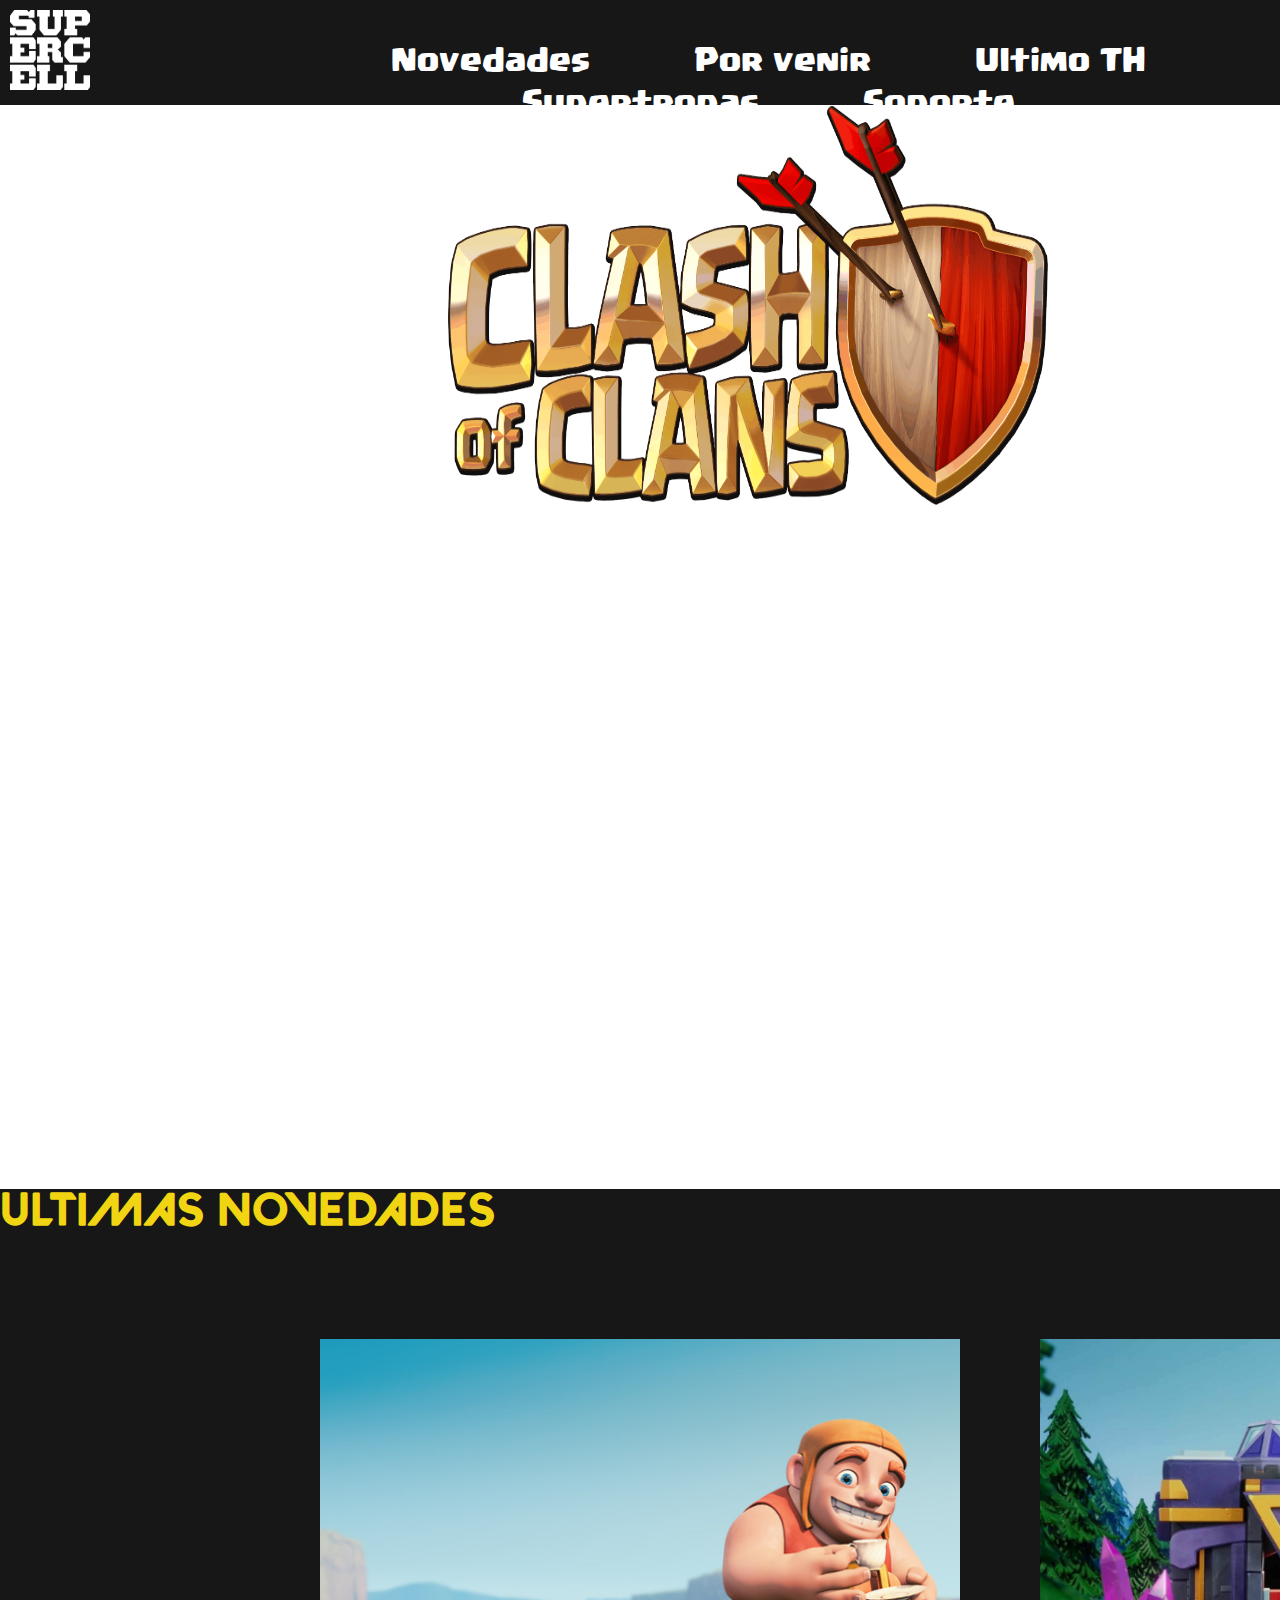
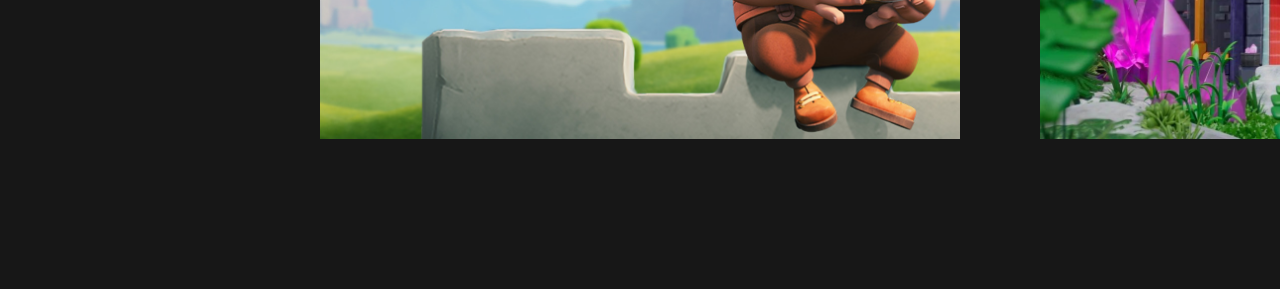
==== clash of clans/index.html @ afc5cb71 "1" ====
<!DOCTYPE html>
<html lang="en">
<head>
  <link rel="import" href="fonts/Supercell-magic-webfont.ttf">
    <link href="https://www.cssscript.com/demo/sticky.css" rel="stylesheet" type="text/css">
    <meta charset="UTF-8">
    <meta http-equiv="X-UA-Compatible" content="IE=edge">
    <meta name="viewport" content="width=device-width, initial-scale=1.0">
    <title>Document</title>
    <link rel="stylesheet" href="css/style.css">
    <link rel="stylesheet" href="css/draggable-slider.css"/>
</head>
<body>
    <header>
        <nav>
            <img src="css/imagenes/logo_supercell@2x.png" alt="" class="logo">
            <ul>
                <li><a href="">Novedades</a></li>
                <li><a href="">Por venir</a></li>
                <li><a href="">Ultimo TH</a></li>
                <li><a href="">Supertropas</a></li>
                <li><a href="">Soporte</a></li>              
            </ul>

        </nav>
    </header>

    <main>
      <div class="maincontenedor">
        <div class="home">
          <video width="1920px" height="1080px" autoplay muted loop id="myVideo" class="videofondo">
          <source src="css/imagenes/fondoprincipal.mp4" type="video/mp4">
          </video>
       <img src="css/imagenes/580b57fcd9996e24bc43c51c.png" alt="" class="imagen">
      </div>    

      </div>
      <div class="seccion2">
        <div class="container">
          <h1>ULTIMAS NOVEDADES</h1>
          <div id="example" class="draggable-slider">
          <div class="inner">
            <div class="slide" style="background-image: url(css/imagenes/Clash-at-Home_thumbnail_builder_906x506.jpg);"></div>
            <div class="slide" style="background-image: url(css/imagenes/1118864975_1664974596\ \(1\).jpg);"></div>
            <div class="slide" style="background-image: url(css/imagenes/2098508137_1665146391\ \(1\).jpg);"></div>
            <div class="slide" style="background-image: url(css/imagenes/balance.jpg);"></div>
            <div class="slide" style="background-image: url(css/imagenes/dragonraider.png);"></div>
          </div>
        </div>
        </div>
      </div>
          <script src="draggable-slider.js"></script>
          <script>
            const mySlider = new DraggableSlider('example');
          </script>
          <script>
          try {
            fetch(new Request("https://pagead2.googlesyndication.com/pagead/js/adsbygoogle.js", { method: 'HEAD', mode: 'no-cors' })).then(function(response) {
              return true;
            }).catch(function(e) {
              var carbonScript = document.createElement("script");
              carbonScript.src = "//cdn.carbonads.com/carbon.js?serve=CE7DC2JW&placement=wwwcssscriptcom";
              carbonScript.id = "_carbonads_js";
              document.getElementById("carbon-block").appendChild(carbonScript);
            });
          } catch (error) {
            console.log(error);
          }
          </script>
          <script async src="https://www.googletagmanager.com/gtag/js?id=G-LLWL5N9CSM"></script>
          <script>
            window.dataLayer = window.dataLayer || [];
            function gtag(){dataLayer.push(arguments);}
            gtag('js', new Date());
            gtag('config', 'G-LLWL5N9CSM');
          </script>
    </main>
</body>
</html>
---- clash of clans/css/style.css ----
@import url('https://fonts.googleapis.com/css2?family=Noto+Sans:wght@200;500&family=Poppins:wght@300;400&display=swap');
@font-face {
  font-family: 'Clash';
  src: url(fonts/Supercell-magic-webfont.ttf);
}
@font-face {
    font-family: 'Valo';
    src: url(fonts/Valorant\ Font.ttf);
}
*{
   overflow-x: hidden;
    padding: 0;
    margin: 0;
}
nav{
    position: relative;
    font-family: 'Noto Sans', sans-serif;
    width: 100%;
    height: auto;
    background-color:#171717 ;
}
nav ul{
    list-style: none;
    display: inline;
    text-align: center;
    position: absolute;
    top: 40%;
    left: 20%;
}
nav ul li{
    position: relative;
    text-align: center;
    display: inline-block;
    margin: 0 50px;
}
nav ul li a{
    font-family: 'Clash', sans-serif;
    color: white;
    text-decoration: none;
    font-size: 25px;
}
.logo{
    position: relative;
    left: 0;
    height: 80px;
    width: 80px;
    margin: 10px;
}
.home{
    position: relative;
}
.imagen{
    position: absolute;
    top: 0%;
    left: 35%;
    z-index: 50;
    height: 400px;
    width: 600px;
}
.lead { font-size: 1.5rem; font-weight: 300; }
.container { margin: 150px auto; text-align: center; }
.btn { padding: 1.25rem; border: 0; border-radius: 3px; background-color: #4F46E5; color: #fff; cursor: pointer; }
.seccion2{
  background-color: #171717;
}
.seccion2{
    position: relative;
}
.container h1{
    font-family: 'Valo';
    color: #F1D412;
    position: absolute;
    left: 0;
    top: 0;
    z-index: 5;
    font-size: 45px;
}
---- clash of clans/css/draggable-slider.css ----
/** 
 * If you don't use the default classes, you're gonna have to rename
 * these CSS selectors.
 */
.draggable-slider {
  position: relative;
  overflow: hidden;
  width: 100%;
  height: 400px;
  cursor: grab;
}

.draggable-slider.active {
  cursor: grabbing;
}

.draggable-slider .inner {
  position: absolute;
  display: flex;
  flex-direction: row;
  top: 0;
  left: 0;
  width: fit-content;
  height: inherit;
  transition: left 0.3s ease;
}

.draggable-slider.active .inner {
  transition: none;
}

/**
 * These styles can be adapted as you see fit.
 */
.draggable-slider .inner .slide {
  width: 50vw;
  height: 100%;
  line-height: 400px;
}

.draggable-slider .inner > div:nth-of-type(even) {
  background: rgb(62, 123, 255, 0.3);
}
.draggable-slider .inner > div:nth-of-type(odd) {
  background: rgb(105, 255, 110, 0.3);
}

.draggable-slider .inner > div:nth-of-type(even).active {
  background: rgb(62, 123, 255, 1);
}
.draggable-slider .inner > div:nth-of-type(odd).active {
  background: rgb(105, 255, 110, 1);
}
.slide{
  margin: 0 40px;
  background-size: cover !important;
}
.slide :nth-child(5){
  back
}
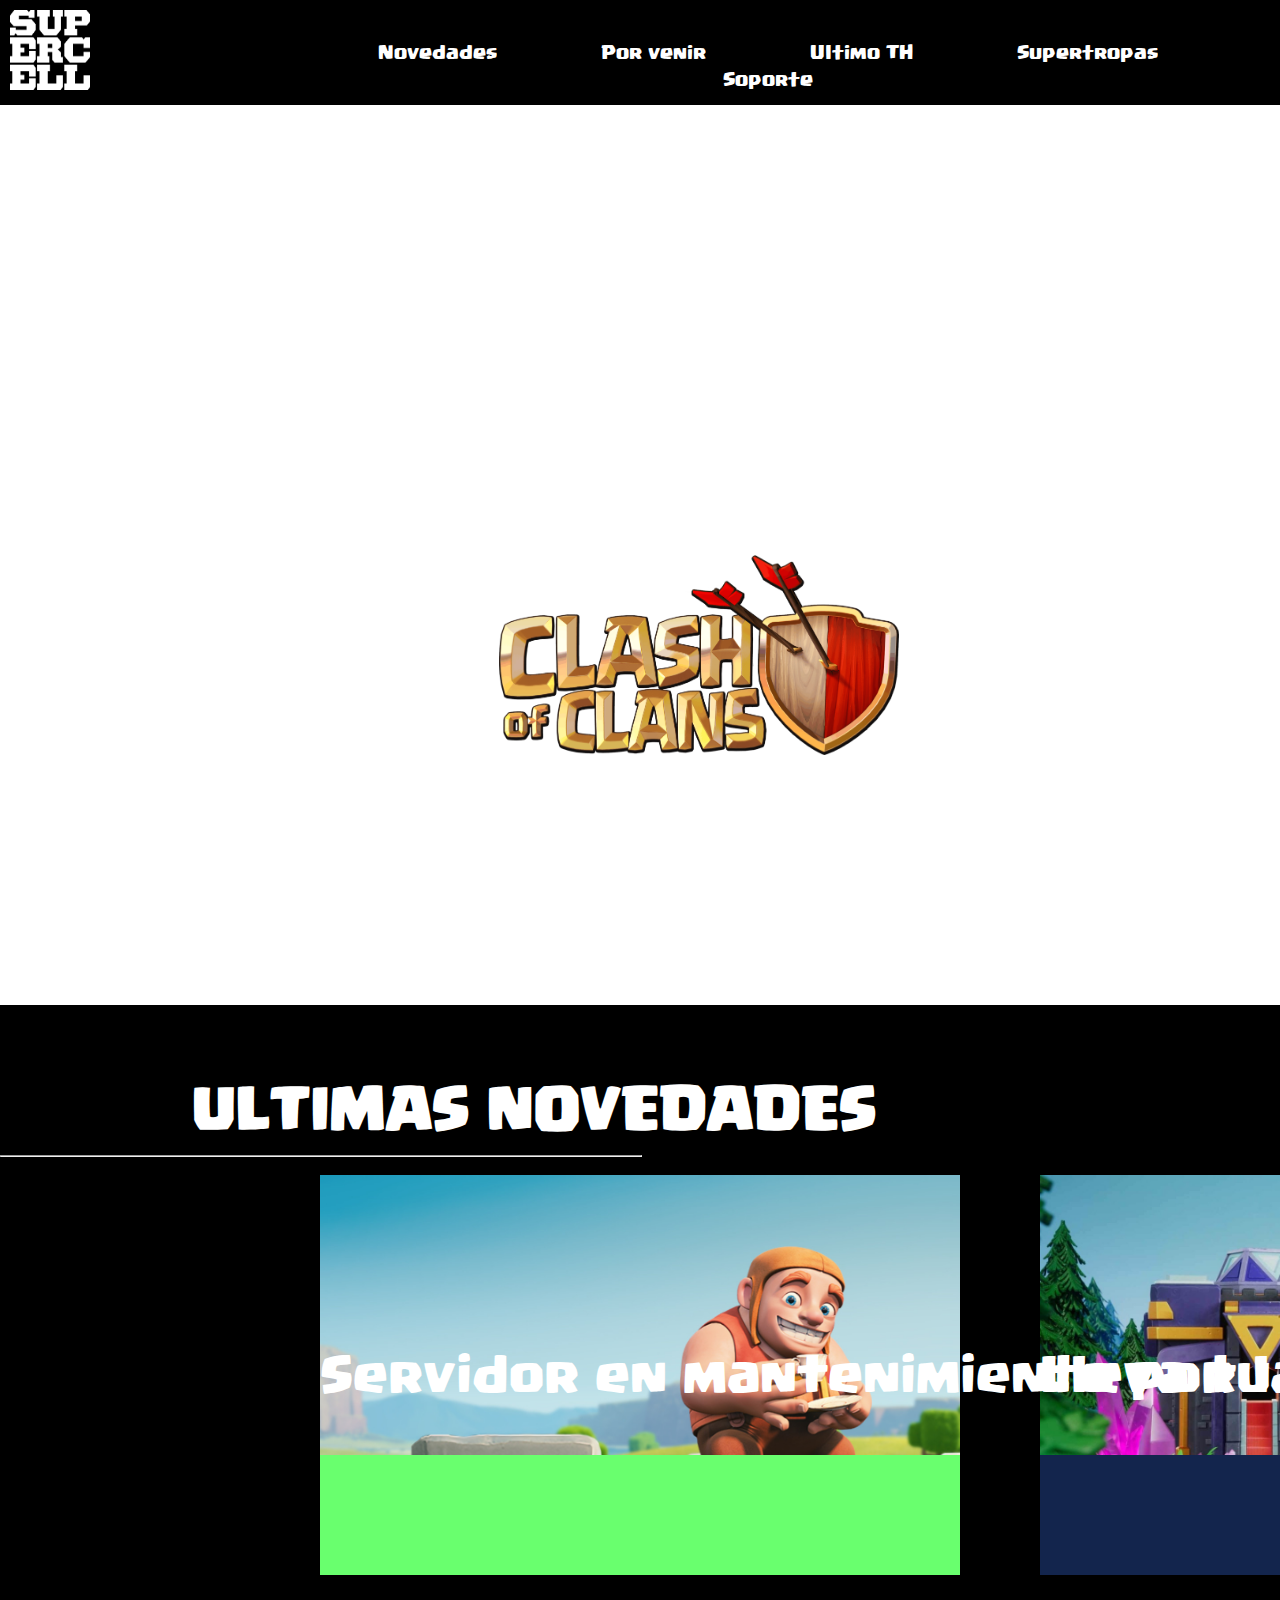
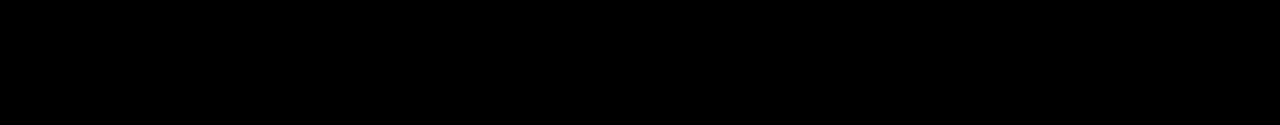
==== commit cffe577f: "2" ====
--- a/clash of clans/index.html
+++ b/clash of clans/index.html
@@ -37,15 +37,53 @@
       </div>
       <div class="seccion2">
         <div class="container">
-          <h1>ULTIMAS NOVEDADES</h1>
+          <div class="titulo">
+            <h1>ULTIMAS NOVEDADES</h1>
+          <hr>
+          <p class="background">CLASH OF CLANS</p>
+          </div>
           <div id="example" class="draggable-slider">
           <div class="inner">
-            <div class="slide" style="background-image: url(css/imagenes/Clash-at-Home_thumbnail_builder_906x506.jpg);"></div>
-            <div class="slide" style="background-image: url(css/imagenes/1118864975_1664974596\ \(1\).jpg);"></div>
-            <div class="slide" style="background-image: url(css/imagenes/2098508137_1665146391\ \(1\).jpg);"></div>
-            <div class="slide" style="background-image: url(css/imagenes/balance.jpg);"></div>
-            <div class="slide" style="background-image: url(css/imagenes/dragonraider.png);"></div>
-          </div>
+            <div class="slide">
+              <div style="background-image: url(css/imagenes/Clash-at-Home_thumbnail_builder_906x506.jpg);"></div>
+                <p>Servidor en mantenimiento por la nueva actualizacion no se desespere</p>
+                <h3>26/10/2022</h3>
+                
+
+            </div>
+            <div class="slide">
+              
+            <div style="background-image: url(css/imagenes/1118864975_1664974596\ \(1\).jpg);"></div>
+              <p>Lleva tu aldea al maximo potencial con el nuevo nivel de ayuntamiento</p>
+              <h3>25/10/2022</h3>
+              
+
+
+            </div>
+            <div class="slide">
+              <div style="background-image: url(css/imagenes/2098508137_1665146391\ \(1\).jpg);"></div>
+                <p>Nuestros heroes nunca estuvieron tan bien acompañados como con nuestras nuevas mascotas</p>
+                <h3>25/10/2022</h3>
+                 
+              
+            </div>
+            <div class="slide">
+              <div style="background-image: url(css/imagenes/balance.jpg);"></div>
+                <p>Ultimos cambios de balance y IA de las tropas</p>
+                <h3>25/10/2022</h3>
+                
+
+              
+            </div>
+            <div class="slide">
+              <div style="background-image: url(css/imagenes/dragonraider.png);"></div>
+                <p>Destruye los cielos con nuestro nuevo amigo el larry matadragones</p>
+                <h3>10/10/2022</h3>
+                
+
+              
+            </div>
+      </div>
         </div>
         </div>
       </div>
--- a/clash of clans/css/style.css
+++ b/clash of clans/css/style.css
@@ -17,7 +17,7 @@
     font-family: 'Noto Sans', sans-serif;
     width: 100%;
     height: auto;
-    background-color:#171717 ;
+    background-color:black ;
 }
 nav ul{
     list-style: none;
@@ -37,7 +37,7 @@
     font-family: 'Clash', sans-serif;
     color: white;
     text-decoration: none;
-    font-size: 25px;
+    font-size: 15px;
 }
 .logo{
     position: relative;
@@ -47,31 +47,57 @@
     margin: 10px;
 }
 .home{
+    overflow: hidden;
     position: relative;
+    height: 900px;
 }
 .imagen{
     position: absolute;
-    top: 0%;
-    left: 35%;
+    top: 50%;
+    left: 39%;
     z-index: 50;
-    height: 400px;
-    width: 600px;
+    height: 200px;
+    width: 400px;
 }
 .lead { font-size: 1.5rem; font-weight: 300; }
 .container { margin: 150px auto; text-align: center; }
 .btn { padding: 1.25rem; border: 0; border-radius: 3px; background-color: #4F46E5; color: #fff; cursor: pointer; }
 .seccion2{
-  background-color: #171717;
+  background-color: black;
 }
 .seccion2{
     position: relative;
+    overflow: hidden !important;
 }
 .container h1{
-    font-family: 'Valo';
-    color: #F1D412;
+    overflow: hidden !important;
+    font-family: 'Clash';
+    color: #fff;
     position: absolute;
-    left: 0;
-    top: 0;
+    left: 15%;
+    top: 10%;
     z-index: 5;
     font-size: 45px;
+}
+.container hr{
+    width: 50%;
+    position: relative;
+}
+.inner{
+    overflow: hidden !important;
+}
+.slide{
+    overflow: hidden !important
+}
+.slide div{
+    width: 100%;
+    height: 70%;
+    background-size: cover;
+}
+.slide p{
+    color: white;
+    font-size: 40px;
+    font-family: 'Clash';
+    position: absolute;
+    bottom: 0;
 }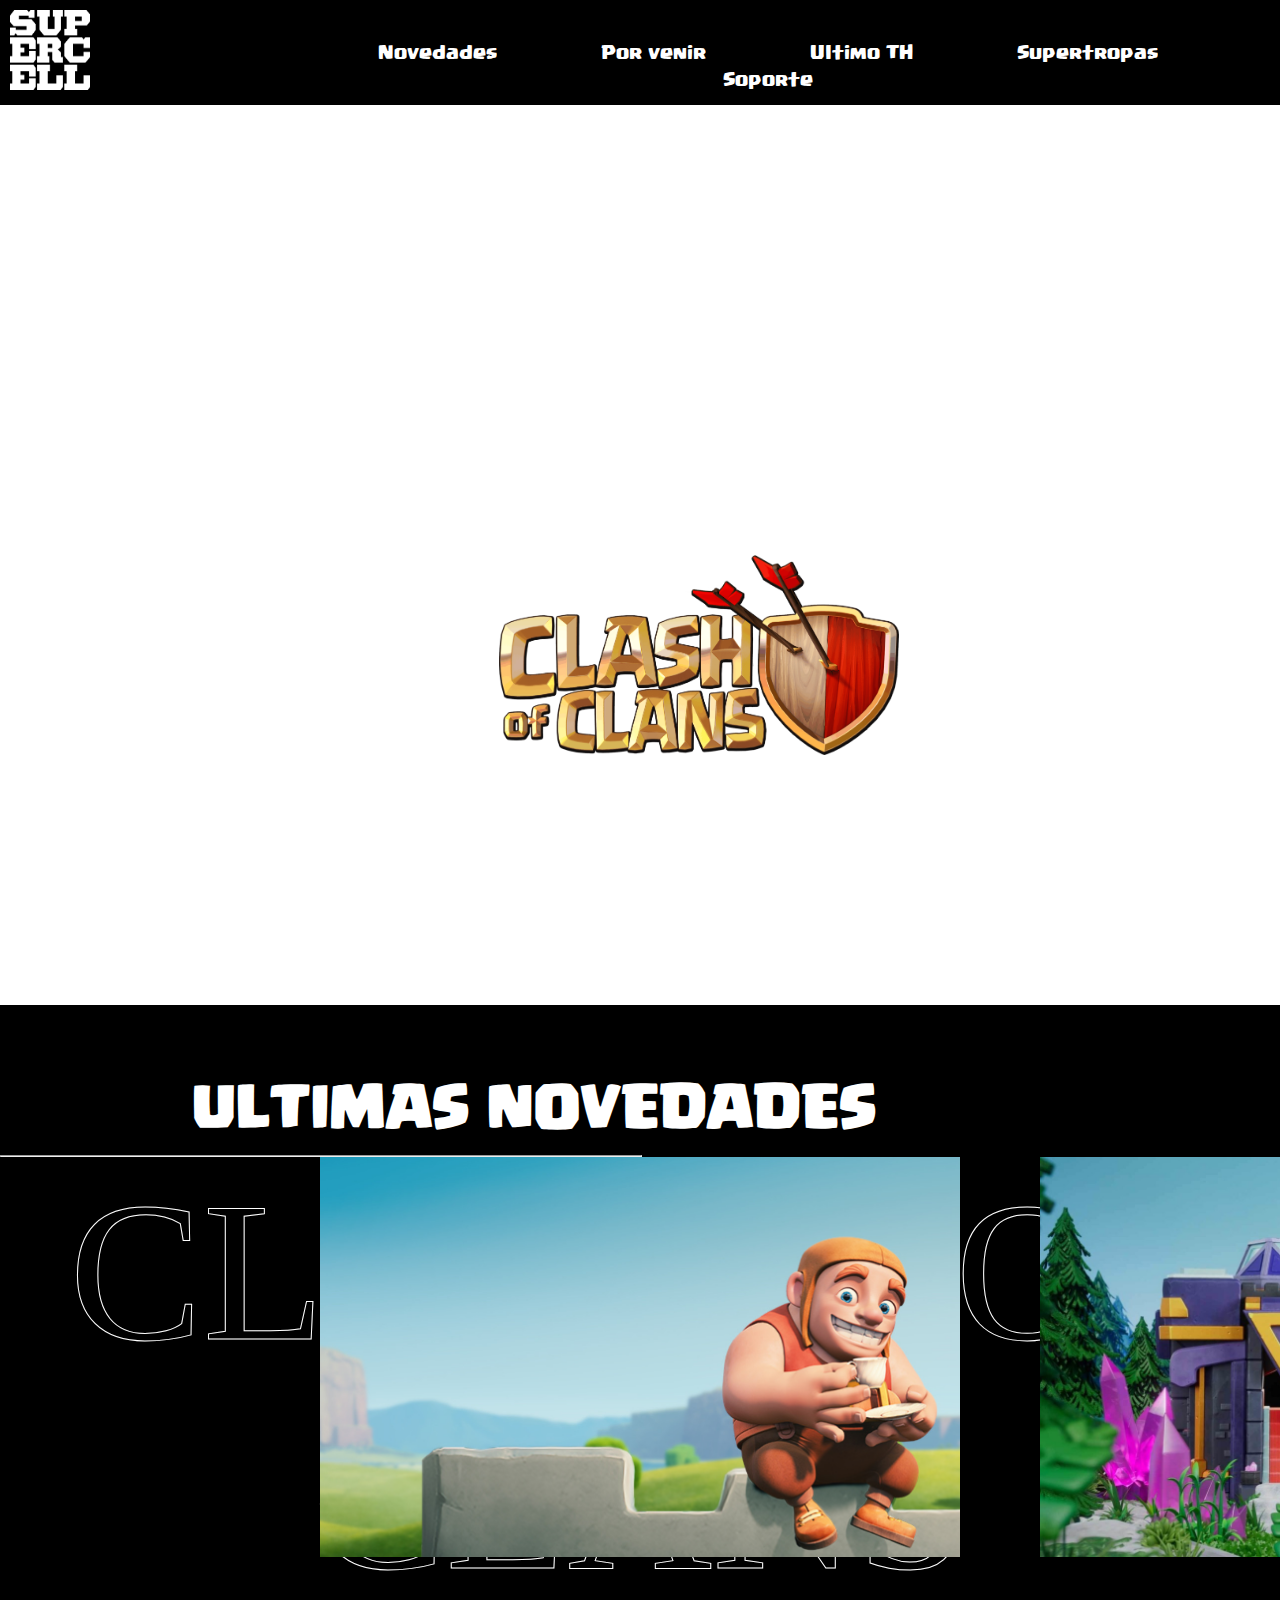
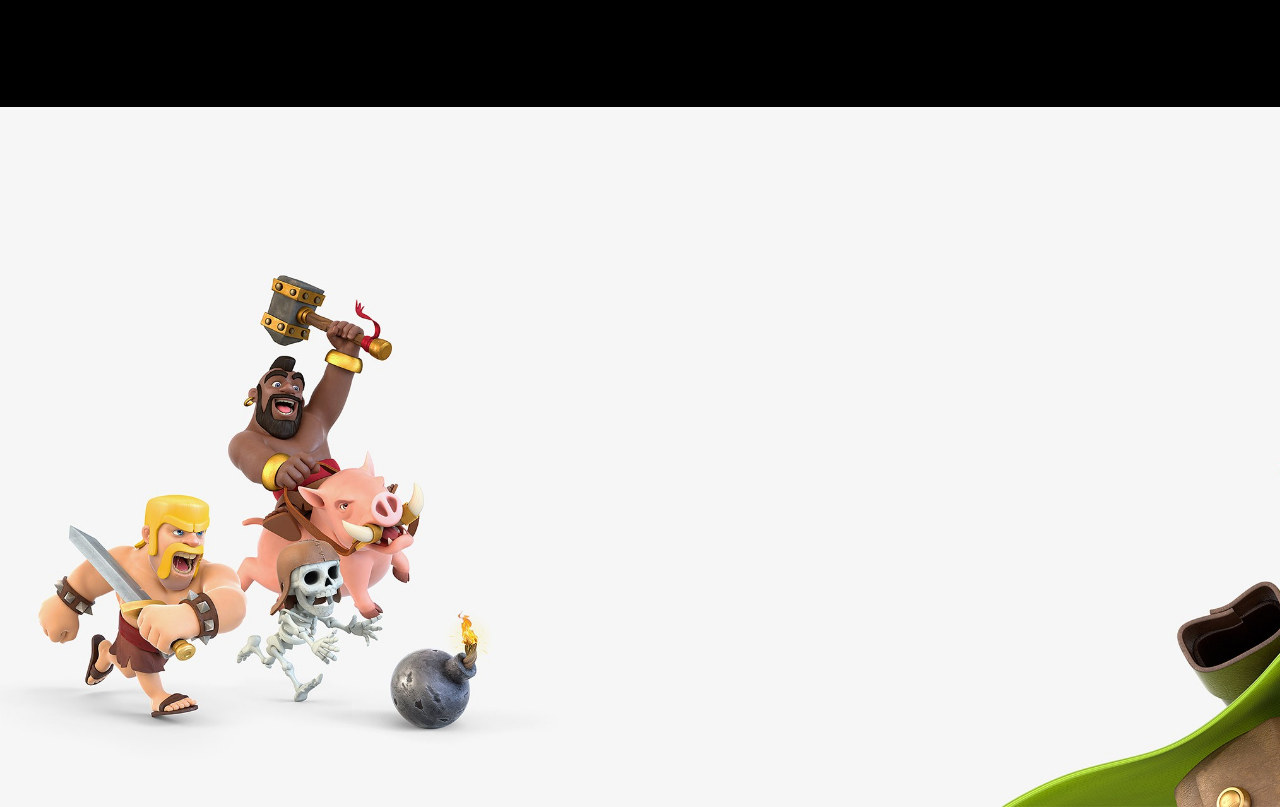
==== commit 279e72f7: "4" ====
--- a/clash of clans/index.html
+++ b/clash of clans/index.html
@@ -46,47 +46,47 @@
           <div class="inner">
             <div class="slide">
               <div style="background-image: url(css/imagenes/Clash-at-Home_thumbnail_builder_906x506.jpg);"></div>
-                <p>Servidor en mantenimiento por la nueva actualizacion no se desespere</p>
-                <h3>26/10/2022</h3>
+              <div class="contenedortexto"><p>Servidor en mantenimiento por la nueva actualizacion no se desespere</p>
+                <h3>26/10/2022</h3></div>  
                 
 
             </div>
             <div class="slide">
               
             <div style="background-image: url(css/imagenes/1118864975_1664974596\ \(1\).jpg);"></div>
-              <p>Lleva tu aldea al maximo potencial con el nuevo nivel de ayuntamiento</p>
-              <h3>25/10/2022</h3>
-              
-
+             <div class="contenedortexto"><p>Lleva tu aldea al maximo potencial con el nuevo nivel de ayuntamiento</p>
+              <h3>25/10/2022</h3></div>
+  
 
             </div>
             <div class="slide">
               <div style="background-image: url(css/imagenes/2098508137_1665146391\ \(1\).jpg);"></div>
-                <p>Nuestros heroes nunca estuvieron tan bien acompañados como con nuestras nuevas mascotas</p>
-                <h3>25/10/2022</h3>
-                 
+              <div class="contenedortexto"><p>Nuestros heroes nunca estuvieron tan bien acompañados como con nuestras nuevas mascotas</p>
+                <h3>25/10/2022</h3></div>
               
             </div>
             <div class="slide">
               <div style="background-image: url(css/imagenes/balance.jpg);"></div>
-                <p>Ultimos cambios de balance y IA de las tropas</p>
-                <h3>25/10/2022</h3>
+              <div class="contenedortexto"> <p>Ultimos cambios de balance y IA de las tropas</p>
+                <h3>25/10/2022</h3></div>
                 
 
               
             </div>
             <div class="slide">
               <div style="background-image: url(css/imagenes/dragonraider.png);"></div>
-                <p>Destruye los cielos con nuestro nuevo amigo el larry matadragones</p>
-                <h3>10/10/2022</h3>
-                
-
-              
+              <div class="contenedortexto"><p>Destruye los cielos con nuestro nuevo amigo el larry matadragones</p>
+              <h3>10/10/2022</h3>></div>          
             </div>
       </div>
         </div>
         </div>
       </div>
+
+       <section class="seccion3">
+        <div class="imagenarquera"></div>
+
+       </section>
           <script src="draggable-slider.js"></script>
           <script>
             const mySlider = new DraggableSlider('example');
--- a/clash of clans/css/style.css
+++ b/clash of clans/css/style.css
@@ -69,6 +69,13 @@
     position: relative;
     overflow: hidden !important;
 }
+.background{
+    font-size: 200px;
+    -webkit-text-fill-color: transparent;
+    -webkit-text-stroke: 1px white;
+    position: absolute;
+    word-spacing: 180px;
+}
 .container h1{
     overflow: hidden !important;
     font-family: 'Clash';
@@ -87,17 +94,37 @@
     overflow: hidden !important;
 }
 .slide{
+    word-wrap    : break-word !important;
+    overflow-wrap: break-word !important;
     overflow: hidden !important
 }
 .slide div{
     width: 100%;
-    height: 70%;
+    height: 100%;
     background-size: cover;
 }
-.slide p{
+.contenedortexto{
+    position: relative;
+
+}
+.contenedortexto p{
+    top: 0;
+    margin: 0 !important;
+    padding: 0 !important;
+    display: inline-block !important;
     color: white;
-    font-size: 40px;
+    position: absolute;
+    font-size: 25px;
     font-family: 'Clash';
-    position: absolute;
-    bottom: 0;
+}
+.seccion3{
+    width: 100%;
+    height: 700px;
+
+}
+.imagenarquera{
+    background-image: url(imagenes/bg_hero_games.jpg);
+    background-size: cover;
+    width: 100%;
+    height: 700px;
 }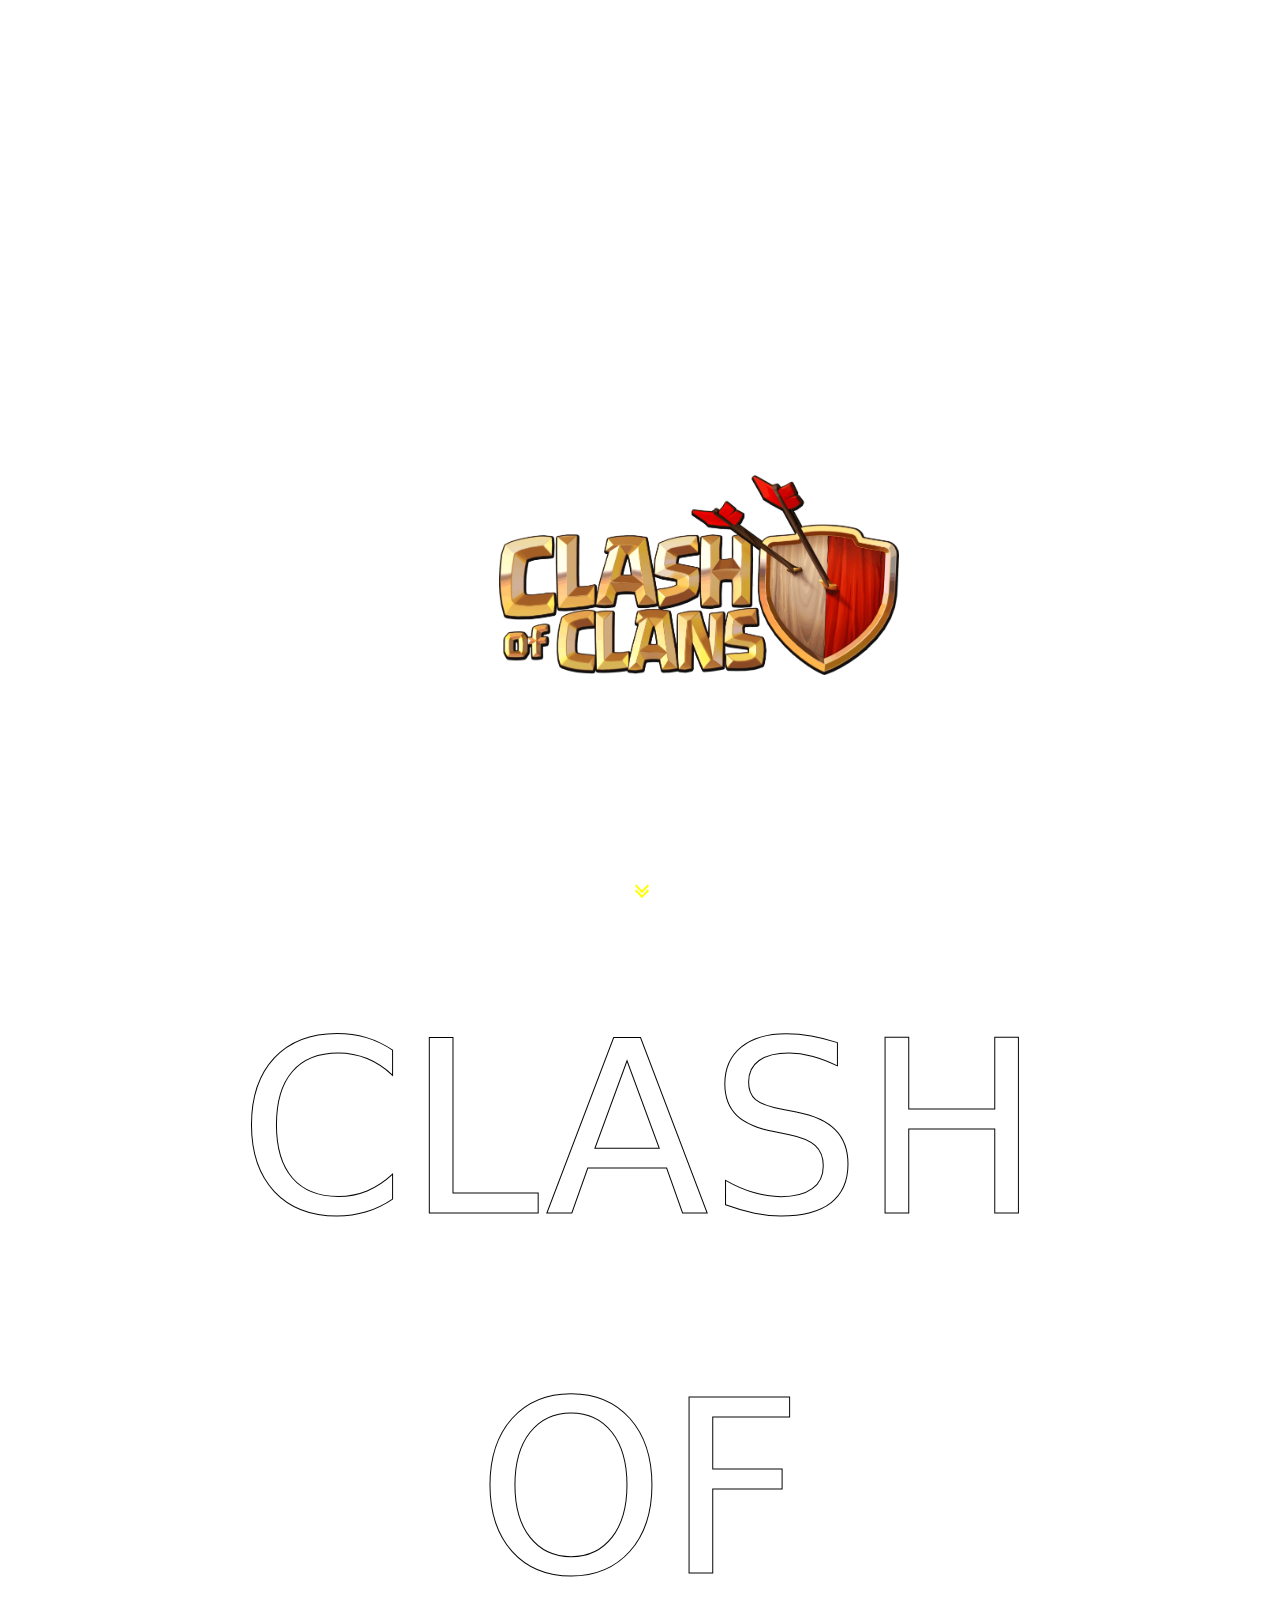
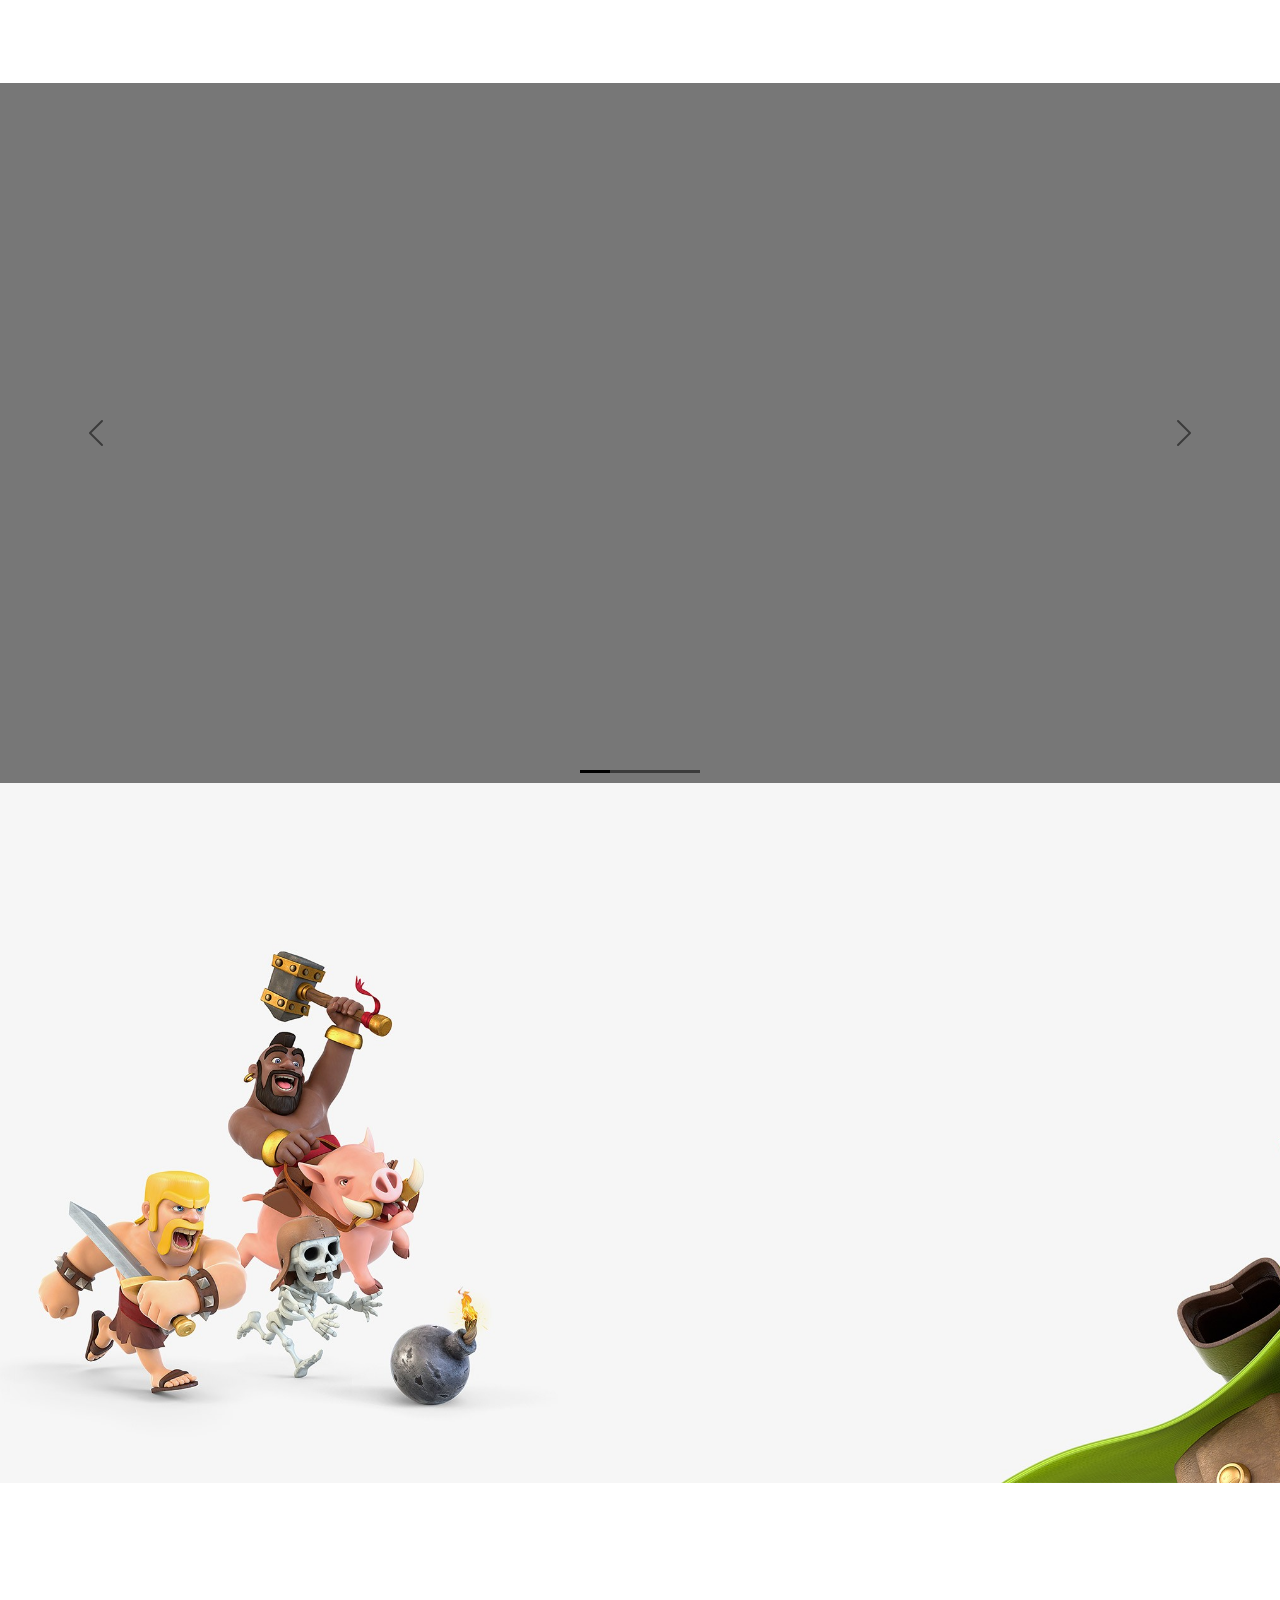
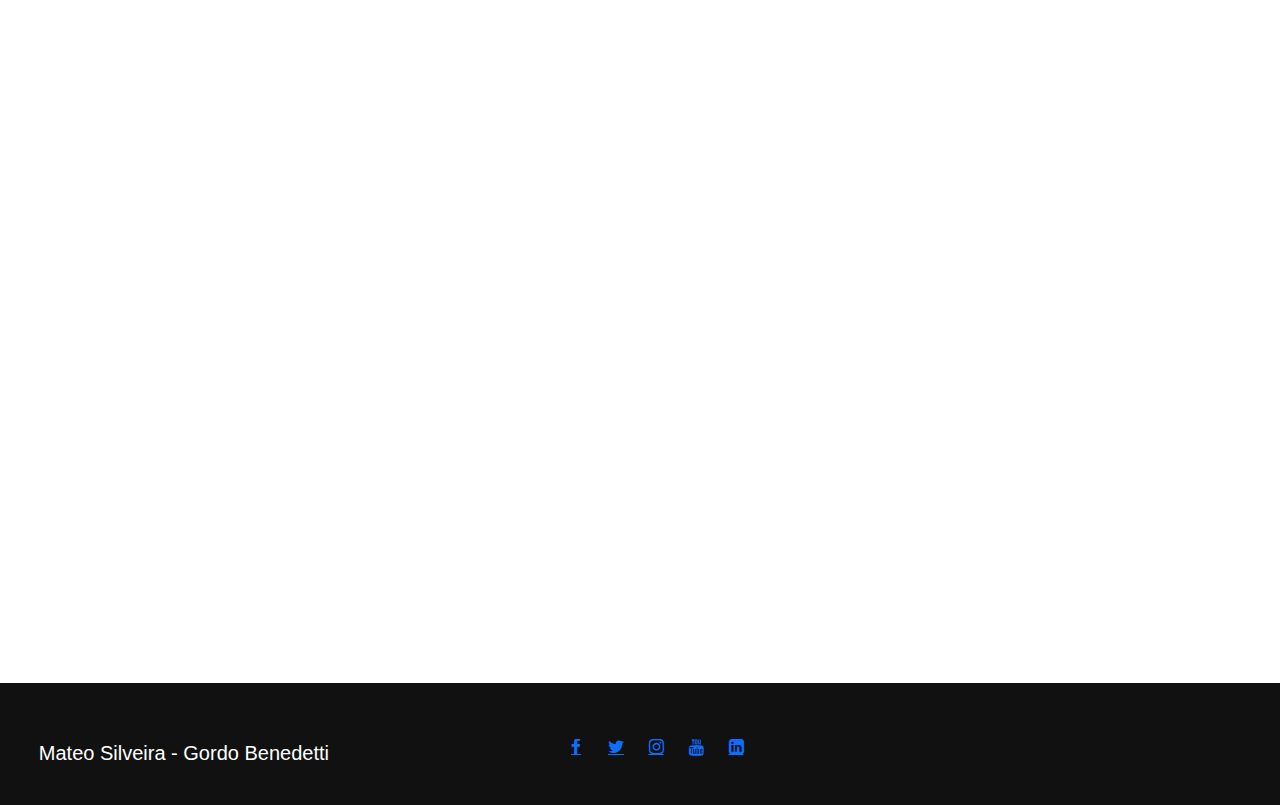
==== commit 5ab83e85: "finalcreo" ====
--- a/clash of clans/index.html
+++ b/clash of clans/index.html
@@ -9,6 +9,29 @@
     <title>Document</title>
     <link rel="stylesheet" href="css/style.css">
     <link rel="stylesheet" href="css/draggable-slider.css"/>
+    <link rel="canonical" href="https://getbootstrap.com/docs/5.0/examples/carousel/">
+    <link rel="stylesheet" href="https://stackpath.bootstrapcdn.com/font-awesome/4.7.0/css/font-awesome.min.css">
+    <link href="../clash of clans/css/imagenes/bootstrap.min.css" rel="stylesheet">
+    <script src="https://unpkg.com/aos@2.3.1/dist/aos.js"></script>
+    <link href="https://unpkg.com/aos@2.3.1/dist/aos.css" rel="stylesheet">
+
+
+    <style>
+      .bd-placeholder-img {
+        font-size: 1.125rem;
+        text-anchor: middle;
+        -webkit-user-select: none;
+        -moz-user-select: none;
+        user-select: none;
+      }
+
+      @media (min-width: 768px) {
+        .bd-placeholder-img-lg {
+          font-size: 3.5rem;
+        }
+      }
+    </style>
+    <link href="../clash of clans/css/carousel.css" rel="stylesheet">
 </head>
 <body>
     <header>
@@ -32,61 +55,214 @@
           <source src="css/imagenes/fondoprincipal.mp4" type="video/mp4">
           </video>
        <img src="css/imagenes/580b57fcd9996e24bc43c51c.png" alt="" class="imagen">
+       <a href="#sec-2">
+        <div class="scroll-down"></div>
+      </a>
       </div>    
 
       </div>
-      <div class="seccion2">
+      <div class="seccion2" id="sec-2">
         <div class="container">
           <div class="titulo">
-            <h1>ULTIMAS NOVEDADES</h1>
+            <h1 data-aos="fade-right">ULTIMAS NOVEDADES</h1>
           <hr>
           <p class="background">CLASH OF CLANS</p>
           </div>
-          <div id="example" class="draggable-slider">
+          <div id="example" class="draggable-slider" data-aos="fade-right">
           <div class="inner">
-            <div class="slide">
+            <div class="slide" id="diapositiva">
               <div style="background-image: url(css/imagenes/Clash-at-Home_thumbnail_builder_906x506.jpg);"></div>
-              <div class="contenedortexto"><p>Servidor en mantenimiento por la nueva actualizacion no se desespere</p>
-                <h3>26/10/2022</h3></div>  
+              <div class="contenedortexto"></div>  
                 
 
             </div>
-            <div class="slide">
+            <div class="slide" id="diapositiva">
               
             <div style="background-image: url(css/imagenes/1118864975_1664974596\ \(1\).jpg);"></div>
-             <div class="contenedortexto"><p>Lleva tu aldea al maximo potencial con el nuevo nivel de ayuntamiento</p>
-              <h3>25/10/2022</h3></div>
+             <div class="contenedortexto"></div>
   
 
             </div>
-            <div class="slide">
+            <div class="slide" id="diapositiva">
               <div style="background-image: url(css/imagenes/2098508137_1665146391\ \(1\).jpg);"></div>
-              <div class="contenedortexto"><p>Nuestros heroes nunca estuvieron tan bien acompañados como con nuestras nuevas mascotas</p>
-                <h3>25/10/2022</h3></div>
+              <div class="contenedortexto"></div>
               
             </div>
-            <div class="slide">
+            <div class="slide" id="diapositiva">
               <div style="background-image: url(css/imagenes/balance.jpg);"></div>
-              <div class="contenedortexto"> <p>Ultimos cambios de balance y IA de las tropas</p>
-                <h3>25/10/2022</h3></div>
+              <div class="contenedortexto"> </div>
                 
 
               
             </div>
-            <div class="slide">
+            <div class="slide" id="diapositiva">
               <div style="background-image: url(css/imagenes/dragonraider.png);"></div>
-              <div class="contenedortexto"><p>Destruye los cielos con nuestro nuevo amigo el larry matadragones</p>
-              <h3>10/10/2022</h3>></div>          
+              <div class="contenedortexto"></div>          
             </div>
       </div>
         </div>
         </div>
       </div>
 
+      <section class="seccion4">
+        <div id="myCarousel" class="carousel carousel-dark slide" data-bs-ride="carousel" >
+          <div class="carousel-indicators">
+            <button type="button" data-bs-target="#myCarousel" data-bs-slide-to="0" class="active" aria-current="true" aria-label="Slide 1"></button>
+            <button type="button" data-bs-target="#myCarousel" data-bs-slide-to="1" aria-label="Slide 2"></button>
+            <button type="button" data-bs-target="#myCarousel" data-bs-slide-to="2" aria-label="Slide 3"></button>
+            <button type="button" data-bs-target="#myCarousel" data-bs-slide-to="3" aria-label="Slide 4"></button>
+            
+          </div>
+          <div class="carousel-inner" >
+            <div class="carousel-item active" >
+              <svg class="bd-placeholder-img" width="100%" height="100%" xmlns="http://www.w3.org/2000/svg" aria-hidden="true" preserveAspectRatio="xMidYMid slice" focusable="false"><rect width="100%" height="100%" fill="#777"/></svg>
+      
+              <div class="container">
+                <div class="carousel-caption text-start">
+
+                  <img data-aos="fade-up" src="css/imagenes/Barbarian_King_info.JPG" alt="" class="reybarbaro" id="heroe">
+                  <div class="tituloheroe">
+                    <h1 data-aos="fade-right" style="color: white;">Rey bárbaro</h1>
+                  </div>
+                  <div class="txtheroe1">                  
+                    <p data-aos="fade-right">Este colosal enemigo absorbe daño en cantidades ingentes y aniquila todo a su paso. Defiende su territorio con uñas y dientes y, con su habilidad Puño de hierro desbloqueada, se deja invadir por una rabia que lo ayuda a lanzar furiosos ataques.</p>
+                  </div>
+                  <div class="txtheroe2">
+                    <p data-aos="fade-right">El Rey bárbaro es un Bárbaro más grande, más fuerte, más agresivo, más impresionante y más poderoso. Es el primer héroe que se desbloquea en el Ayuntamiento nivel 7. Es invocado automáticamente una vez que se construye el Altar del rey bárbaro, que cuesta 5.000 Elixir oscuro. Por lo tanto, el Almacén de elixir oscuro es necesario para conseguirlo.</p>              
+                  </div>
+                  <div class="tituloheroe"></div>
+                  <div class="txtheroe1"></div>
+                  <div class="txtheroe2"></div>
+
+
+
+                </div>
+              </div>
+            </div>
+            <div class="carousel-item">
+              <svg class="bd-placeholder-img" width="100%" height="100%" xmlns="http://www.w3.org/2000/svg" aria-hidden="true" preserveAspectRatio="xMidYMid slice" focusable="false"><rect width="100%" height="100%" fill="#777"/></svg>
+      
+              <div class="container">
+                <div class="carousel-caption">
+
+                  <img src="css/imagenes/Archer_Queen2_info.JPG" alt="" class="reyarquera" id="heroe">
+                  <div class="tituloheroe" >
+                    <h1 data-aos="fade-right" style="color: white;">Reina </h1>
+                  </div>
+                  <div class="txtheroe1" >
+                    <p data-aos="fade-right"> Aunque no goza de mucha salud, esta hábil cazadora domina una fuerza destructiva sin parangón. Cuando defiende su territorio, dispara a escondidas contra sus enemigos, y con su habilidad Manto real desbloqueada, es capaz de infligir terribles daños con sus sigilosos ataques</p>
+                   
+                  </div>
+                  <div class="txtheroe2" >
+                    <p data-aos="fade-right">La Reina arquera es esencialmente una versión más poderosa de la Arquera. Es el segundo héroe que se desbloquea en el nivel 9 del Ayuntamiento. Además de poseer mucho más daño y puntos de golpe, la Archer Queen también dispara 1.5 casillas más lejos que una Archer normal (5 casillas en lugar de 3.5 casillas).
+                    </p>
+                    
+                  </div>
+                </div>
+              </div>
+            </div>
+            <div class="carousel-item">
+              <svg class="bd-placeholder-img" width="100%" height="100%" xmlns="http://www.w3.org/2000/svg" aria-hidden="true" preserveAspectRatio="xMidYMid slice" focusable="false"><rect width="100%" height="100%" fill="#777"/></svg>
+      
+              <div class="container">
+                <div class="carousel-caption text-end">
+
+                  <img src="css/imagenes/Grand_Warden_info.JPG" alt="" class="grancentinela" id="heroe">
+                  <div class="tituloheroe" >
+                    <h1 data-aos="fade-right" style="color: white;">Centinela</h1>
+                    
+
+                  </div>
+                  <div class="txtheroe1" >
+                    <p data-aos="fade-right">"Este veterano estratega sigue a los grupos de tropas aliadas y, gracias a su aura vital, les proporciona puntos de vida adicionales. Al atacar, puede trepar muros o volar, y al defender toma forma de torre. Con la habilidad del libro eterno desbloqueada, puede hacer que las tropas cercanas sean inmunes al daño"
+                    </p>
+                    
+                  </div>
+                  <div class="txtheroe2" >
+                    <p data-aos="fade-right">El Gran centinela se parece a un mago, pero con un aspecto más viejo. Va vestido con túnica y capa moradas. Rodeado de oro en el cuello, lleva una especie de corona en la cabeza. Tiene un libro grueso y una simple vara de madera y cristal.
+                      En el nivel 10, su corona se vuelve dorada.</p>
+                    
+
+                  </div>
+
+
+
+                </div>
+              </div>
+            </div>
+            <div class="carousel-item">
+              <svg class="bd-placeholder-img" width="100%" height="100%" xmlns="http://www.w3.org/2000/svg" aria-hidden="true" preserveAspectRatio="xMidYMid slice" focusable="false"><rect width="100%" height="100%" fill="#777"/></svg>
+      
+              <div class="container">
+                <div class="carousel-caption text-end">
+
+                  <img src="css/imagenes/Royal_Champion_info.JPG" alt="" class="royalechampion" id="heroe">
+                  <div class="tituloheroe" >
+                    <h1 data-aos="fade-right" style="color: white;">Luchadora</h1>
+                    
+                  </div>
+                  <div class="txtheroe1" >
+                    <p data-aos="fade-right">Saltar el muro ¡ir a por ellos! La luchadora real solo teme cuatro cosas, y el enemigo no es una de ellas. Ataca con su lanza a corta distancia y arroja su escudo para debilitar las defensas cuando desbloquea la habilidad del escudo real.</p>
+                    
+                  </div>
+                  <div class="txtheroe2" >
+                    <p data-aos="fade-right">    La Luchadora real es el cuarto héroe de la Aldea Principal. Tiene un Nvl moderadamente alto, una salud moderada, y apunta a las defensas. También puede saltar las murallas, como el Montapuercos.</p>
+                
+                  </div>
+
+
+
+                </div>
+              </div>
+            </div>
+            
+          </div>
+          <button class="carousel-control-prev" type="button" data-bs-target="#myCarousel" data-bs-slide="prev">
+            <span class="carousel-control-prev-icon" aria-hidden="true"></span>
+            <span class="visually-hidden">Previous</span>
+          </button>
+          <button class="carousel-control-next" type="button" data-bs-target="#myCarousel" data-bs-slide="next">
+            <span class="carousel-control-next-icon" aria-hidden="true"></span>
+            <span class="visually-hidden">Next</span>
+          </button>
+        </div>
+
+       </section>
+
        <section class="seccion3">
         <div class="imagenarquera"></div>
+        <h1 data-aos="fade-up">Mejorando desde 2012</h1>
+        <h2 data-aos="fade-up">POR VENIR</h2>
+        <p data-aos="fade-up">-Nuevas tropas <br>
+           -La aldea del clan <br>
+           -Liga de clanes <br>
+           -Reduccion en barracas
+           -Nuevos hechizos</p>
 
        </section>
+
+       <section class="seccion5">
+        <video width="1920px" height="1080px" autoplay muted loop id="myVideo" class="videofondo">
+          <source src="css/imagenes/dragone_Trim.mp4" type="video/mp4">
+          </video>
+          <img src="css/imagenes/Super_Dragon_info.jpg" h1 data-aos="fade-left"  data-aos-duration="6000" alt="" class="superdragon">
+          <img src="css/imagenes/Flame_Flinger_info.jpg" h1 data-aos="fade-right" alt="" class="arroja">
+
+          <h1 data-aos="fade-right">LLEGA LA ACTUALIZACION DE VERANO</h1>
+       </section>
+       <footer>
+        <ul class="socials">
+          <li><a href="#"><i class="fa fa-facebook"></i></a></li>
+          <li><a href="#"><i class="fa fa-twitter"></i></a></li>
+          <li><a href="#"><i class="fa fa-instagram"></i></a></li>
+          <li><a href="#"><i class="fa fa-youtube"></i></a></li>
+          <li><a href="#"><i class="fa fa-linkedin-square"></i></a></li>
+      </ul>
+      <p>Mateo Silveira - Gordo Benedetti</p>
+       </footer>
+       
+       
+          <script src="../clash of clans/bootstrap.bundle.min.js"></script>
           <script src="draggable-slider.js"></script>
           <script>
             const mySlider = new DraggableSlider('example');
@@ -112,6 +288,9 @@
             gtag('js', new Date());
             gtag('config', 'G-LLWL5N9CSM');
           </script>
+          <script>
+            AOS.init();
+          </script>
     </main>
 </body>
 </html>--- a/clash of clans/css/style.css
+++ b/clash of clans/css/style.css
@@ -8,16 +8,19 @@
     src: url(fonts/Valorant\ Font.ttf);
 }
 *{
-   overflow-x: hidden;
-    padding: 0;
-    margin: 0;
-}
+    overflow-x: hidden;
+     padding: 0;
+     margin: 0;
+ }
 nav{
     position: relative;
     font-family: 'Noto Sans', sans-serif;
     width: 100%;
     height: auto;
-    background-color:black ;
+    background-color: transparent;
+    z-index: 180;
+    position: absolute;
+    top: 0;
 }
 nav ul{
     list-style: none;
@@ -39,6 +42,22 @@
     text-decoration: none;
     font-size: 15px;
 }
+nav ul li a:hover{
+    color: yellow;
+}
+header nav li::after{
+  content: '';
+  height: 3px;
+  width: 0%;
+  background-color: white;
+  position: absolute;
+  left: 0;
+  bottom: 0;
+}
+header nav li:hover::after{
+  width: 100%;
+  transition: 1s;
+}
 .logo{
     position: relative;
     left: 0;
@@ -49,7 +68,7 @@
 .home{
     overflow: hidden;
     position: relative;
-    height: 900px;
+    height: 950px;
 }
 .imagen{
     position: absolute;
@@ -59,27 +78,76 @@
     height: 200px;
     width: 400px;
 }
+.scroll-down {
+  height: 50px;
+  width: 30px;
+  border: 2px solid white;
+  position: absolute;
+  left: 49%;
+  bottom: 20px;
+  border-radius: 50px;
+  cursor: pointer;
+}
+.scroll-down::before,
+.scroll-down::after {
+  content: "";
+  position: absolute;
+  top: 20%;
+  left: 50%;
+  height: 10px;
+  width: 10px;
+  transform: translate(-50%, -100%) rotate(45deg);
+  border: 2px solid yellow;
+  border-top: transparent;
+  border-left: transparent;
+  animation: scroll-down 1s ease-in-out infinite;
+}
+.scroll-down::before {
+  top: 30%;
+  animation-delay: 0.3s;
+  /* animation: scroll-down 1s ease-in-out infinite; */
+}
+
+@keyframes scroll-down {
+  0% {
+    /* top:20%; */
+    opacity: 0;
+  }
+  30% {
+    opacity: 1;
+  }
+  60% {
+    opacity: 1;
+  }
+  100% {
+    top: 90%;
+    opacity: 0;
+  }
+}
+
 .lead { font-size: 1.5rem; font-weight: 300; }
 .container { margin: 150px auto; text-align: center; }
 .btn { padding: 1.25rem; border: 0; border-radius: 3px; background-color: #4F46E5; color: #fff; cursor: pointer; }
 .seccion2{
-  background-color: black;
+  background-color: white
 }
 .seccion2{
     position: relative;
     overflow: hidden !important;
 }
 .background{
-    font-size: 200px;
+    font-size: 240px;
     -webkit-text-fill-color: transparent;
-    -webkit-text-stroke: 1px white;
+    -webkit-text-stroke: 1px black;
     position: absolute;
     word-spacing: 180px;
+    left: 0;
+    top: 0;
 }
 .container h1{
     overflow: hidden !important;
     font-family: 'Clash';
-    color: #fff;
+    color: black;
     position: absolute;
     left: 15%;
     top: 10%;
@@ -93,19 +161,15 @@
 .inner{
     overflow: hidden !important;
 }
-.slide{
+#diapositiva{
     word-wrap    : break-word !important;
     overflow-wrap: break-word !important;
     overflow: hidden !important
 }
-.slide div{
+#diapositiva div{
     width: 100%;
     height: 100%;
     background-size: cover;
-}
-.contenedortexto{
-    position: relative;
-
 }
 .contenedortexto p{
     top: 0;
@@ -122,9 +186,356 @@
     height: 700px;
 
 }
-.imagenarquera{
+.seccion3{
     background-image: url(imagenes/bg_hero_games.jpg);
     background-size: cover;
     width: 100%;
     height: 700px;
+}
+
+body {
+    overflow:hidden !important;
+    color: white!important;
+  }
+.inner{
+    background-color: white !important;
+}
+  #myCarousel{
+    overflow: hidden;
+  }
+  .carousel-inner{
+    overflow: hidden;
+  }
+  
+  
+  /* CUSTOMIZE THE CAROUSEL
+  -------------------------------------------------- */
+  
+  /* Carousel base class */
+  .carousel {
+    margin-bottom: 4rem;
+  }
+  /* Since positioning the image, we need to help out the caption */
+  .carousel-caption {
+    bottom: 3rem;
+    z-index: 10;
+  }
+  
+  /* Declare heights because of positioning of img element */
+  .carousel-item {
+    height: 32rem;
+  }
+  .carousel-item > img {
+    position: absolute;
+    top: 0;
+    left: 0;
+    min-width: 100%;
+    height: 32rem;
+  }
+  .seccion4 *{
+    overflow: hidden;
+    padding: 0 !important;
+    margin: 0 !important;
+  }
+  .carousel-item{
+    height: 700px;
+    background-image: url(img);
+  }
+  .container{
+    background-color: white !important;
+  }
+  /* MARKETING CONTENT
+  -------------------------------------------------- */
+  
+  /* Center align the text within the three columns below the carousel */
+  .marketing .col-lg-4 {
+    margin-bottom: 1.5rem;
+    text-align: center;
+  }
+  .marketing h2 {
+    font-weight: 400;
+  }
+  /* rtl:begin:ignore */
+  .marketing .col-lg-4 p {
+    margin-right: .75rem;
+    margin-left: .75rem;
+  }
+  /* rtl:end:ignore */
+  
+  
+  /* Featurettes
+  ------------------------- */
+  
+  .featurette-divider {
+    margin: 5rem 0; /* Space out the Bootstrap <hr> more */
+  }
+  
+  /* Thin out the marketing headings */
+  .featurette-heading {
+    font-weight: 300;
+    line-height: 1;
+    /* rtl:remove */
+    letter-spacing: -.05rem;
+  }
+  
+  
+  /* RESPONSIVE CSS
+  -------------------------------------------------- */
+  
+  @media (min-width: 40em) {
+    /* Bump up size of carousel content */
+    .carousel-caption p {
+      margin-bottom: 1.25rem;
+      font-size: 1.25rem;
+      line-height: 1.4;
+    }
+  
+    .featurette-heading {
+      font-size: 50px;
+    }
+  }
+  
+  @media (min-width: 62em) {
+    .featurette-heading {
+      margin-top: 7rem;
+    }
+  }
+  
+  #heroe{
+    position: relative;
+    left: 0 !important;
+    display: flex;
+    height: 100%;
+    width: 500px;
+  }
+  .reyarquera{
+    width: 350px !important;
+  }
+  .txtheroe1{
+    height:200px;
+    width: 700px;
+    position: absolute;
+    z-index: 50;
+    top: 0;
+    left: 40%;
+    background-color: transparent;
+  }
+  .txtheroe2{
+    height:200px;
+    width: 700px;
+    position: absolute;
+    z-index: 50;
+    top: 50%;
+    left: 40%;
+    background-color: transparent;
+  }
+  .tituloheroe{
+    height:60px;
+    width: 500px;
+    position: absolute;
+    z-index: 50;
+    bottom: 0;
+    left: 0;
+    background-color:transparent;
+  }
+  .txtheroe1 p{
+    font-family: 'Clash';
+    color: white;
+    font-size: 20px;
+
+  }
+  .txtheroe2 p{
+    color: white;
+    font-size: 20px;
+    font-family: 'Clash';
+  }
+  .seccion3{
+    text-align: center;
+  }
+  .seccion3 h1, h2, p{
+    color: black;
+    position: relative;
+    margin: 90px;
+  }
+  .seccion3 h1{
+    display: flex;
+    justify-content: center;
+    align-items: center;
+    font-size: 60px;
+    font-family: 'Clash';
+  }
+  .seccion3 h2{
+    font-family: 'Clash';
+  }
+  .seccion3 p{
+    font-size:25px;
+    font-family: 'Clash';
+    margin: 100px;
+  }
+  .seccion3 *{
+    overflow: hidden;
+  }
+  .seccion5 *{
+    overflow: hidden !important;
+  }
+ .seccion5{
+  position: relative;
+  height: 800px;
+  overflow: hidden;
+
+}
+.superdragon{
+  position: absolute;
+  z-index: 50;
+  top: -50%;
+  left: 38%;
+}
+.arroja{
+  height: 500px;
+  width: 500px;
+  position: absolute;
+  z-index: 50;
+  bottom: -15%;
+  left: -7%;
+}
+.seccion5 h1{
+  position: absolute;
+  top: 0%;
+  color: goldenrod;
+  font-family: 'Clash';
+  z-index: 120;
+font-size: 70px;
+text-shadow: 2px 2px white;
+}
+
+@import url('https://fonts.googleapis.com/css2?family=Open+Sans&display=swap');
+footer *{
+  overflow: hidden;
+}
+footer{
+  position: relative;
+    bottom: 0;
+    left: 0;
+    right: 0;
+    background: #111;
+    height: auto;
+    width: 100vw;
+    padding-top: 40px;
+    color: #fff;
+    font-family: 'Open Sans', sans-serif;
+  }
+  
+  .footer-content{
+    display: flex;
+    align-items: center;
+    justify-content: center;
+    flex-direction: column;
+    text-align: center;
+  }
+  
+  .footer-content h3{
+    font-size: 2.1rem;
+    font-weight: 500;
+    text-transform: capitalize;
+    line-height: 3rem;
+    font-family: 'Franklin Gothic Medium', 'Arial Narrow', Arial, sans-serif;
+  }
+  
+  .footer-content p{
+    max-width: 500px;
+    margin: 10px auto;
+    line-height: 28px;
+    font-size: 14px;
+    color: #cacdd2;
+  }
+  
+  .socials{
+    list-style: none;
+    display: flex;
+    align-items: center;
+    justify-content: center;
+    margin: 1rem 0 3rem 0;
+  }
+  
+  .socials li{
+    margin: 0 10px;
+  }
+  .socials a i{
+    display: flex;
+    justify-content: center;
+    align-items: center;
+    font-size: 1.1rem;
+    width: 20px;
+    transition: color .4s ease;
+  }
+  
+  .socials a:hover i{
+    color: white;
+  }
+  
+  .footer-bottom{
+    background: #000;
+    width: 100vw;
+    padding: 20px;
+  padding-bottom: 40px;
+    text-align: center;
+  }
+  
+  .footer-bottom p{
+  float: left;
+    font-size: 14px;
+    word-spacing: 2px;
+    text-transform: capitalize;
+  }
+  
+  .footer-bottom p a{
+  color:white;
+  font-size: 16px;
+  text-decoration: none;
+  }
+  
+  .footer-bottom span{
+    text-transform: uppercase;
+    opacity: .4;
+    font-weight: 200;
+  }
+  
+  .footer-menu{
+  float: right;
+  }
+  
+  .footer-menu ul{
+  display: flex;
+  }
+  
+  .footer-menu ul li{
+  padding-right: 10px;
+  display: block;
+  }
+  
+  .footer-menu ul li a{
+  color: rgb(178, 178, 178);
+  text-decoration: none;
+  }
+  
+  .footer-menu ul li a:hover{
+  color: white;
+  }
+  
+@media (max-width:500px) {
+    .footer-menu ul{
+      display: flex;
+      margin-top: 10px;
+      margin-bottom: 20px;
+    }
+}
+footer p{
+  position: absolute;
+  left: -4%;
+  top: 45%;
+  color: white;
+  font-size: 20px;
+  display: flex;
+  justify-content: center;
+  align-items: center;
 }